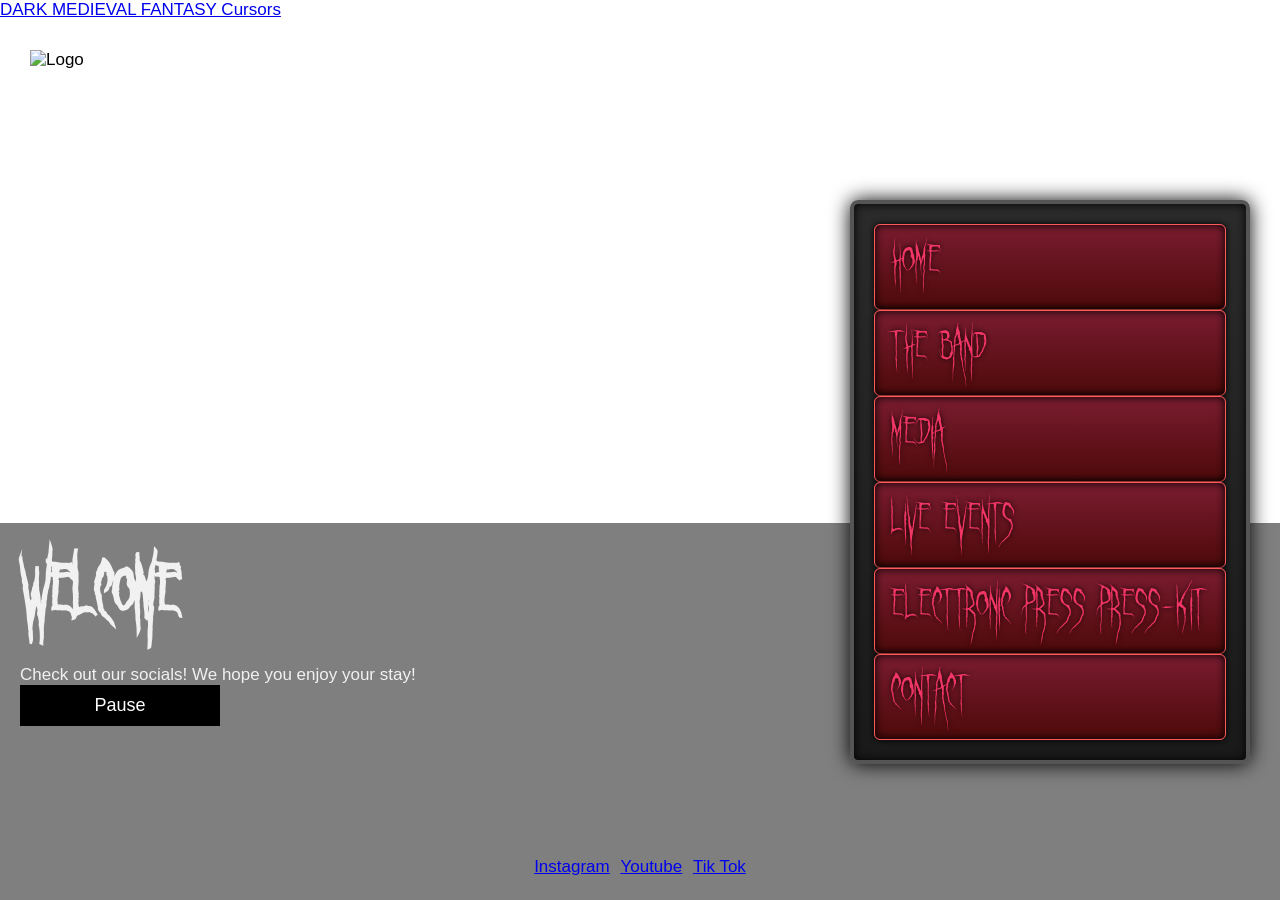
==== index.html @ b3b913e6 "28o8Web 0.01 Initial file upload for the 28o8 website" ====
<!DOCTYPE html>
<html lang="en">
<head>
    <meta charset="UTF-8">
    <meta http-equiv="X-UA-Compatible" content="IE=edge">
    <meta name="viewport" content="width=device-width, initial-scale=1.0">
    
    <style type="text/css">
body{
cursor:url("[data-uri]"), auto;
}
</style>
<a href="https://www.rw-designer.com/cursor-set/dark-medieval-fantasy" title="Get free cursors for your web.">DARK MEDIEVAL FANTASY Cursors</a>
    


    <style> 

body {
    font-family: GhastlyPanic;
}
input[type=button] {
    font-family: monospace;

}
<style>
* {
  box-sizing: border-box;
}

body {
  margin: 0;
  font-family: Arial;
  font-size: 17px;
}

#myVideo {
  position: fixed;
  right: 0;
  bottom: 0;
  min-width: 100%; 
  min-height: 100%;
}

.content {
  position: fixed;
  bottom: 0;
  background: rgba(0, 0, 0, 0.5);
  color: #f1f1f1;
  width: 100%;
  padding: 20px;
}

#myBtn {
  width: 200px;
  font-size: 18px;
  padding: 10px;
  border: none;
  background: #000;
  color: #fff;
  cursor: url("[data-uri]"), auto;
}


#myBtn:hover {
  
  background: #ddd;
  color: black;
}


</style>
</head>
<body>



<video autoplay muted loop id="myVideo" poster="/28o8\28o8Web\Press-Photo\IMG_0582.JPG">
  <source src="/28o8\28o8Web\Melevolence -  Aprill 11 - Copy.mp4" type="video/mp4">
  <img src="/28o8\28o8Web\Press-Photo\IMG_0582.JPG" title="your browser doesnt support video">
</video>

<div class="content">
  <h1>Welcome</h1>
  <p>Check out our socials! We hope you enjoy your stay!</p>
  <button id="myBtn" onclick="myFunction()">Pause</button>
  
  <nav class="social">
  <a class="phone" href="https://www.instagram.com/28o8_band" title="call us">Instagram</a>
  <a class="website" href="https://youtube.com/@28o8band?si=z3XCjSAA4ZYT2ZQr" title="website">Youtube </a>
  <a class="vcard" href="https://www.tiktok.com/@28._.o8" title="add to contacts">Tik Tok </a>
</nav>
</div>

<script>
var video = document.getElementById("myVideo");
var btn = document.getElementById("myBtn");

function myFunction() {
  if (video.paused) {
    video.play();
    btn.innerHTML = "Pause";
  } else {
    video.pause();
    btn.innerHTML = "Play";
  }
}
</script>
</style>
    <link rel="stylesheet" href="HOMESTYLE.css">
    <title>28Ø8</title>
</head>

<body>
   
<header><img src="Promo&Logo\28o8-Logo.PNG" class="pulsing-logo" alt="Logo" ></header>
      

      <div class="sidenav">
        <a class="nav-link" href="index.html"  >Home</a> 
            <a class="nav-link" href="TheBand.html">The Band</a>
            <a class="nav-link" href="Media.html">Media</a>
            <a class="nav-link" href="Events.html">Live Events</a>
             <a class="nav-link" href="EPK.html">Electtronic Press Press-Kit</a>
            <a class="nav-link" href="Contact.html">Contact</a>
      </div>
    
</body>
</html>
---- HOMESTYLE.css ----
*{
  margin: 0;
padding: 0;
box-sizing: border-box;

}


@font-face {
  font-family: 'Ghastly' ;
  src: url(Ghastly_Panic.ttf);
}

h1 { font-family: 'Ghastly' ;
font-size: 500%;
}

header {
    top: 200px;
}




.pulsing-logo {
  padding: 30px;
  
  width: 450px;
  animation: pulse-scale 3s infinite ease-in-out; /* */
}

@keyframes pulse-scale {
  0%, 100% { transform: scale(1); }
  30% { transform: scale(1.1); } /* Grows to 110% size */
}
/* The sidebar menu */
.sidenav {
  font-family: 'Ghastly' ;

  height: %; /* Full-height: remove this if you want "auto" height */
  width: 400px; /* Set the width of the sidebar */
  position: absolute; /* Fixed Sidebar (stay in place on scroll) */
  z-index: 1; /* Stay on top */
  top: 200px; /* Stay at the top */
  right: 30px;
  background-color: #665555; /* Black */
  overflow-x: hidden; /* Disable horizontal scroll */
  padding-top: 20px;
   background: linear-gradient(#2b2b2b, #1a1a1a);
  border: 4px solid #555;
  border-radius: 8px;
  padding: 20px;
  box-shadow: 0 0 20px black, inset 0 0 10px #000;
}

/* The navigation menu links */
.sidenav a {
  
  padding: 6px 8px 6px 16px;
  text-decoration: none;
  font-size: 50px;
  color: #f13564;
  display: block;
  background: linear-gradient(#7a1c30, #4d0a0a);
  border: 1px solid #ff5a5a;
  border-radius: 6px;
  cursor: url("[data-uri]"), pointer;
  text-shadow: 0 0 5px #000;
  box-shadow: inset 0 0 8px #000, 0 0 6px #000;
  transition: all 0.2s ease;
}

/* When you mouse over the navigation links, change their color */
.sidenav a:hover {
  background: linear-gradient(#c42d2d, #7a1212);
  box-shadow: 0 0 10px #ff4d4d, inset 0 0 10px #000;
  transform: scale(1.03);
}

/* Style page content */
.main {
  margin-left: 160px; /* Same as the width of the sidebar */
  padding: 0px 10px;
}

/* On smaller screens, where height is less than 450px, change the style of the sidebar (less padding and a smaller font size) */
@media screen and (max-height: 450px) {
  .sidenav {padding-top: 15px;}
  .sidenav a {font-size: 18px;}
}


nav.social {
  text-align: center;
}
nav.social a {
  display: inline-block;
  padding: 3px;
  cursor: url("[data-uri]"), pointer;
}
nav.social a::before {
  content: "";
  display: block;
  height: 128px;
  background: url(https://img.icons8.com/?size=100&id=shZNtQPsMJ6i&format=png&color=000000) top center no-repeat;
}
nav.social a.website::before {
  background-image: url(https://img.icons8.com/?size=100&id=aEN7nXI1-gjP&format=png&color=000000);
}
nav.social a.vcard::before {
  background-image: url(https://img.icons8.com/?size=100&id=WSudT22SWB5J&format=png&color=000000);
}
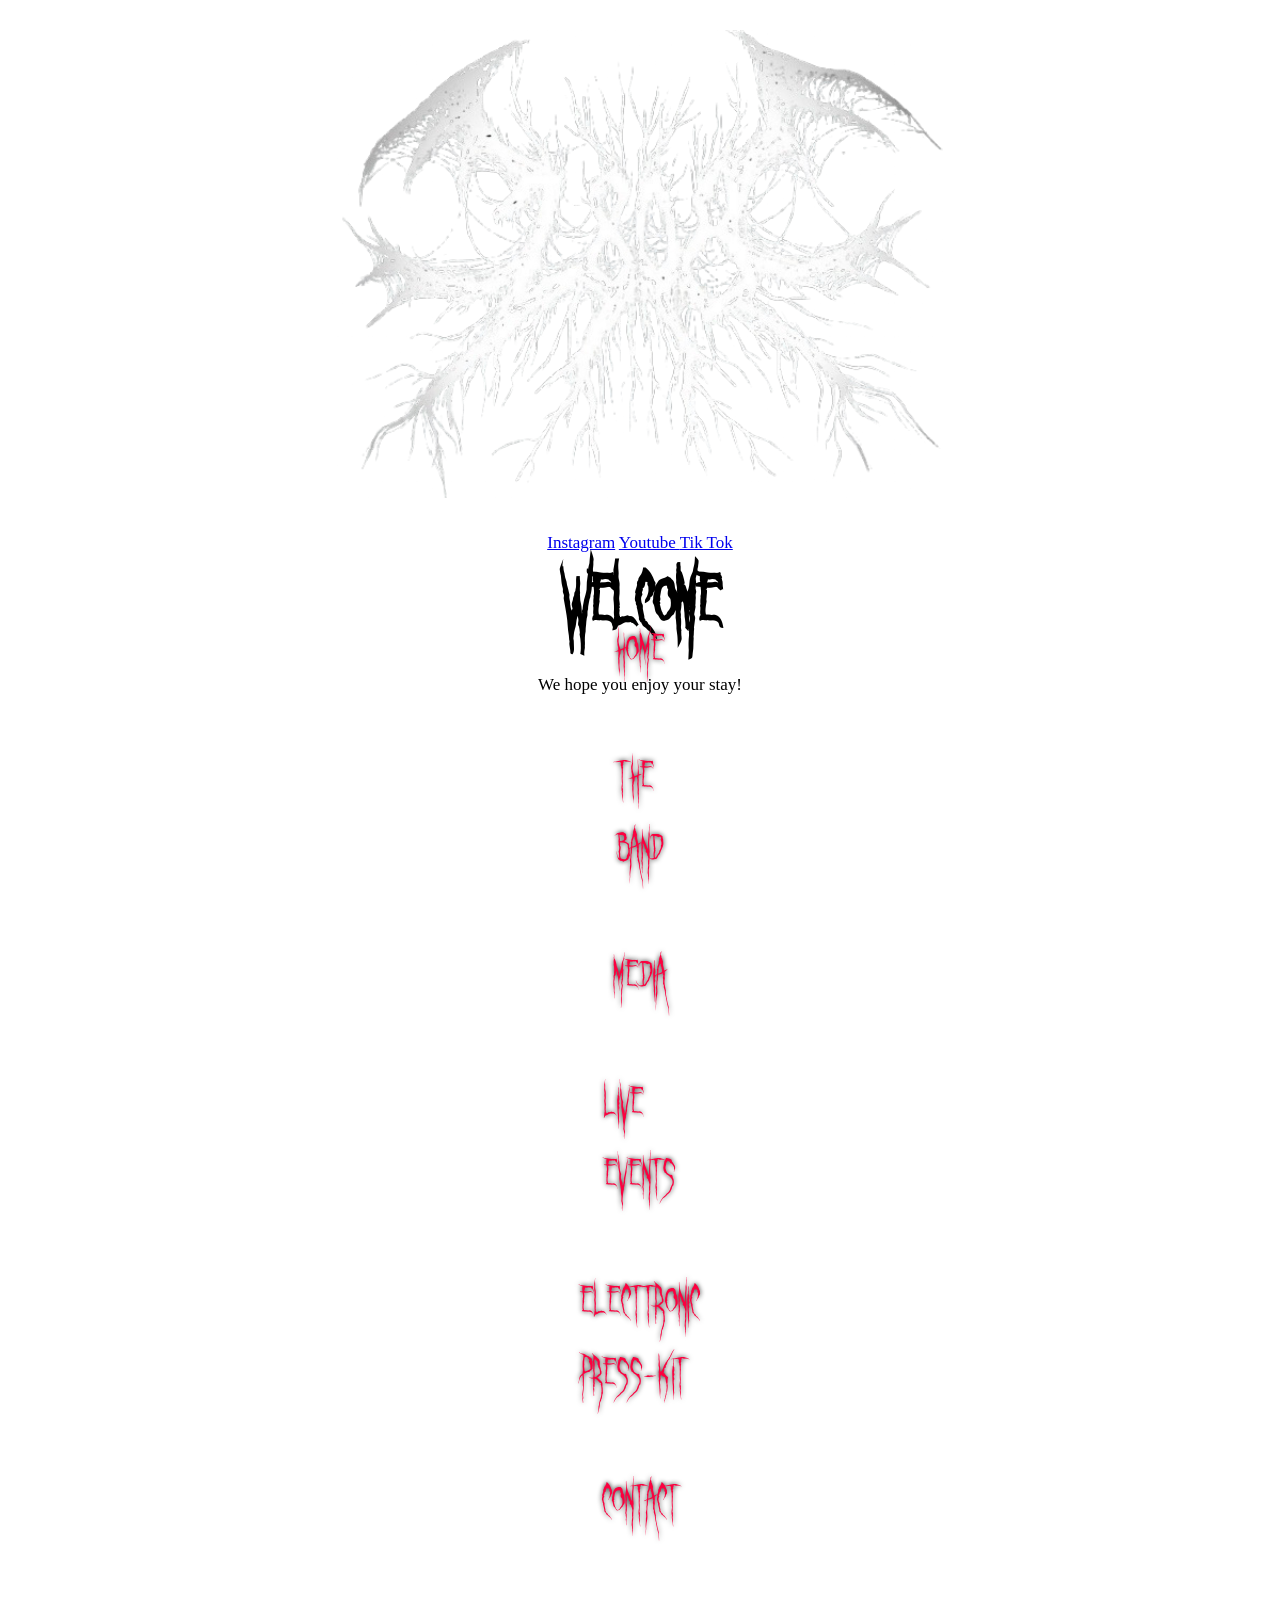
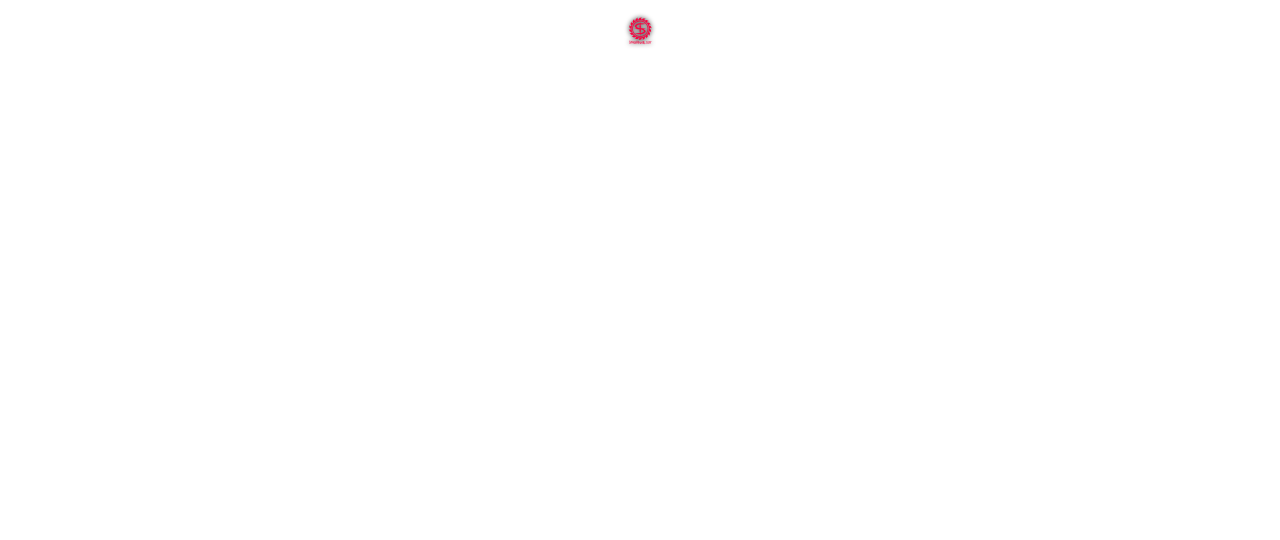
==== commit 9466bb3d: "28o8Web 1.06 Updating the Homepage for Mobile" ====
--- a/index.html
+++ b/index.html
@@ -1,129 +1,42 @@
 <!DOCTYPE html>
 <html lang="en">
 <head>
-    <meta charset="UTF-8">
+     <meta charset="UTF-8">
     <meta http-equiv="X-UA-Compatible" content="IE=edge">
     <meta name="viewport" content="width=device-width, initial-scale=1.0">
-    
-    <style type="text/css">
-body{
-cursor:url("[data-uri]"), auto;
-}
-</style>
-<a href="https://www.rw-designer.com/cursor-set/dark-medieval-fantasy" title="Get free cursors for your web.">DARK MEDIEVAL FANTASY Cursors</a>
-    
-
-
-    <style> 
-
-body {
-    font-family: GhastlyPanic;
-}
-input[type=button] {
-    font-family: monospace;
-
-}
-<style>
-* {
-  box-sizing: border-box;
-}
-
-body {
-  margin: 0;
-  font-family: Arial;
-  font-size: 17px;
-}
-
-#myVideo {
-  position: fixed;
-  right: 0;
-  bottom: 0;
-  min-width: 100%; 
-  min-height: 100%;
-}
-
-.content {
-  position: fixed;
-  bottom: 0;
-  background: rgba(0, 0, 0, 0.5);
-  color: #f1f1f1;
-  width: 100%;
-  padding: 20px;
-}
-
-#myBtn {
-  width: 200px;
-  font-size: 18px;
-  padding: 10px;
-  border: none;
-  background: #000;
-  color: #fff;
-  cursor: url("[data-uri]"), auto;
-}
-
-
-#myBtn:hover {
-  
-  background: #ddd;
-  color: black;
-}
-
-
-</style>
+ <link rel="stylesheet" href="HOMESTYLE.css">
+<title>28Ø8</title>
 </head>
+<div class="Logo">
+  <img src="Promo&Logo\28o8-Logo.PNG" class="pulsing-logo" alt="Logo" >
+</div>
 <body>
 
+   
+    <div class="sidenav">
+        <a class="nav-link" href="index.html">Home</a> 
+            <a class="nav-link" href="TheBand.html">The Band</a>
+            <a class="nav-link" href="Media.html">Media</a>
+            <a class="nav-link" href="Events.html">Live Events</a>
+             <a class="nav-link" href="EPK.html">Electtronic Press-Kit</a>
+            <a class="nav-link" href="Contact.html">Contact</a>
+            <a href="pong.html">Ø</a>
+            
+          </div>
 
-
-<video autoplay muted loop id="myVideo" poster="/28o8\28o8Web\Press-Photo\IMG_0582.JPG">
-  <source src="/28o8\28o8Web\Melevolence -  Aprill 11 - Copy.mp4" type="video/mp4">
-  <img src="/28o8\28o8Web\Press-Photo\IMG_0582.JPG" title="your browser doesnt support video">
-</video>
-
-<div class="content">
-  <h1>Welcome</h1>
-  <p>Check out our socials! We hope you enjoy your stay!</p>
-  <button id="myBtn" onclick="myFunction()">Pause</button>
-  
+           <div class="bootom">
+ 
   <nav class="social">
   <a class="phone" href="https://www.instagram.com/28o8_band" title="call us">Instagram</a>
   <a class="website" href="https://youtube.com/@28o8band?si=z3XCjSAA4ZYT2ZQr" title="website">Youtube </a>
   <a class="vcard" href="https://www.tiktok.com/@28._.o8" title="add to contacts">Tik Tok </a>
 </nav>
-</div>
-
-<script>
-var video = document.getElementById("myVideo");
-var btn = document.getElementById("myBtn");
-
-function myFunction() {
-  if (video.paused) {
-    video.play();
-    btn.innerHTML = "Pause";
-  } else {
-    video.pause();
-    btn.innerHTML = "Play";
-  }
-}
-</script>
-</style>
-    <link rel="stylesheet" href="HOMESTYLE.css">
-    <title>28Ø8</title>
-</head>
-
-<body>
-   
-<header><img src="Promo&Logo\28o8-Logo.PNG" class="pulsing-logo" alt="Logo" ></header>
+</div> 
       
 
-      <div class="sidenav">
-        <a class="nav-link" href="index.html"  >Home</a> 
-            <a class="nav-link" href="TheBand.html">The Band</a>
-            <a class="nav-link" href="Media.html">Media</a>
-            <a class="nav-link" href="Events.html">Live Events</a>
-             <a class="nav-link" href="EPK.html">Electtronic Press Press-Kit</a>
-            <a class="nav-link" href="Contact.html">Contact</a>
-      </div>
-    
-</body>
-</html>
+
+ <h1>Welcome</h1>
+  <p>We hope you enjoy your stay!</p>
+
+      </body>
+
--- a/HOMESTYLE.css
+++ b/HOMESTYLE.css
@@ -19,13 +19,26 @@
     top: 200px;
 }
 
-
-
-
+body {
+  cursor:url("[data-uri]"), auto;
+  background-image: url(/28o8/28o8Web/Texture/marbre4.png);
+  margin: 0;
+  font-family: Arial;
+  font-size: 17px;
+   font-family: GhastlyPanic;
+   display: flex;
+    flex-direction: column;
+justify-content: space-around;
+align-items: center;
+}
+.logo {
+  background-position: center;
+align-items: center;
+}
 .pulsing-logo {
   padding: 30px;
   
-  width: 450px;
+  width: 666px;
   animation: pulse-scale 3s infinite ease-in-out; /* */
 }
 
@@ -33,51 +46,89 @@
   0%, 100% { transform: scale(1); }
   30% { transform: scale(1.1); } /* Grows to 110% size */
 }
-/* The sidebar menu */
 .sidenav {
   font-family: 'Ghastly' ;
-
-  height: %; /* Full-height: remove this if you want "auto" height */
-  width: 400px; /* Set the width of the sidebar */
-  position: absolute; /* Fixed Sidebar (stay in place on scroll) */
-  z-index: 1; /* Stay on top */
-  top: 200px; /* Stay at the top */
-  right: 30px;
-  background-color: #665555; /* Black */
+  display: flex;
+  flex-direction: column;
+justify-content: space-around;
+align-items: center;
+align-content: center;
+  height: fit-content; 
+  width: 450px; 
+  position: absolute;
+  z-index: ; /* Stay on top */
+  top: 300px; /* Stay at the top */
+  
+  background-image: url(/28o8/28o8Web/Texture/Tombstone.png);
   overflow-x: hidden; /* Disable horizontal scroll */
-  padding-top: 20px;
-   background: linear-gradient(#2b2b2b, #1a1a1a);
-  border: 4px solid #555;
-  border-radius: 8px;
+  background-repeat: no-repeat;
+  background-size: 100% 100%;
+  padding-bottom: 450px;
+  padding-top: 300px;
+  padding-left: 300px;
+  padding-right: 300px;
+ gap: 15px;
+}
+.content {
+display: flex;
+flex-direction: column;
+justify-content: space-around;
+align-items: center;
+  bottom: 0;
+  background-image:url(/28o8/28o8Web/Texture/BorderedRusticStoneWall.png);
+  font-size: 24px;
+color: rgb(0, 0, 0);
+ text-shadow: 
+      0 1px 0 #ccc, 
+      0 2px 0 #c9c9c9, 
+      0 3px 0 #bbb, 
+      0 4px 0 #b9b9b9, 
+      0 5px 0 #aaa,
+      0 6px 1px rgba(0,0,0,.1),
+      0 0 5px rgba(0,0,0,.1),
+      0 1px 3px rgba(0,0,0,.3),
+      0 3px 5px rgba(0,0,0,.2),
+      0 5px 10px rgba(0,0,0,.25);
+  width: 100%;
   padding: 20px;
-  box-shadow: 0 0 20px black, inset 0 0 10px #000;
+    background-repeat: no-repeat;
+  background-size: 100% 100%;
+  padding-bottom: 80px;
+  padding-top: 80px;
 }
-
 /* The navigation menu links */
 .sidenav a {
-  
-  padding: 6px 8px 6px 16px;
+  display: flex;
+  align-content: center;
+  justify-content: center;
+  padding-top: 20px;
+  padding-bottom: 20px;
   text-decoration: none;
   font-size: 50px;
-  color: #f13564;
-  display: block;
-  background: linear-gradient(#7a1c30, #4d0a0a);
-  border: 1px solid #ff5a5a;
-  border-radius: 6px;
+  color: #fc003f;
+  background-image: url(/28o8/28o8Web/Texture/MetalButtonOG.png);
+  background-size: 100% 100%;
+  padding-right: 50px;
+  padding-left: 50px;
+  
+  background-repeat: no-repeat;
+  
+ 
   cursor: url("[data-uri]"), pointer;
   text-shadow: 0 0 5px #000;
-  box-shadow: inset 0 0 8px #000, 0 0 6px #000;
+ 
   transition: all 0.2s ease;
 }
 
-/* When you mouse over the navigation links, change their color */
+
 .sidenav a:hover {
-  background: linear-gradient(#c42d2d, #7a1212);
-  box-shadow: 0 0 10px #ff4d4d, inset 0 0 10px #000;
-  transform: scale(1.03);
+  
+
+  transform: scale(1.05);
+  filter: brightness(1.25);
 }
 
-/* Style page content */
+
 .main {
   margin-left: 160px; /* Same as the width of the sidebar */
   padding: 0px 10px;
@@ -87,26 +138,4 @@
 @media screen and (max-height: 450px) {
   .sidenav {padding-top: 15px;}
   .sidenav a {font-size: 18px;}
-}
-
-
-nav.social {
-  text-align: center;
-}
-nav.social a {
-  display: inline-block;
-  padding: 3px;
-  cursor: url("[data-uri]"), pointer;
-}
-nav.social a::before {
-  content: "";
-  display: block;
-  height: 128px;
-  background: url(https://img.icons8.com/?size=100&id=shZNtQPsMJ6i&format=png&color=000000) top center no-repeat;
-}
-nav.social a.website::before {
-  background-image: url(https://img.icons8.com/?size=100&id=aEN7nXI1-gjP&format=png&color=000000);
-}
-nav.social a.vcard::before {
-  background-image: url(https://img.icons8.com/?size=100&id=WSudT22SWB5J&format=png&color=000000);
 }
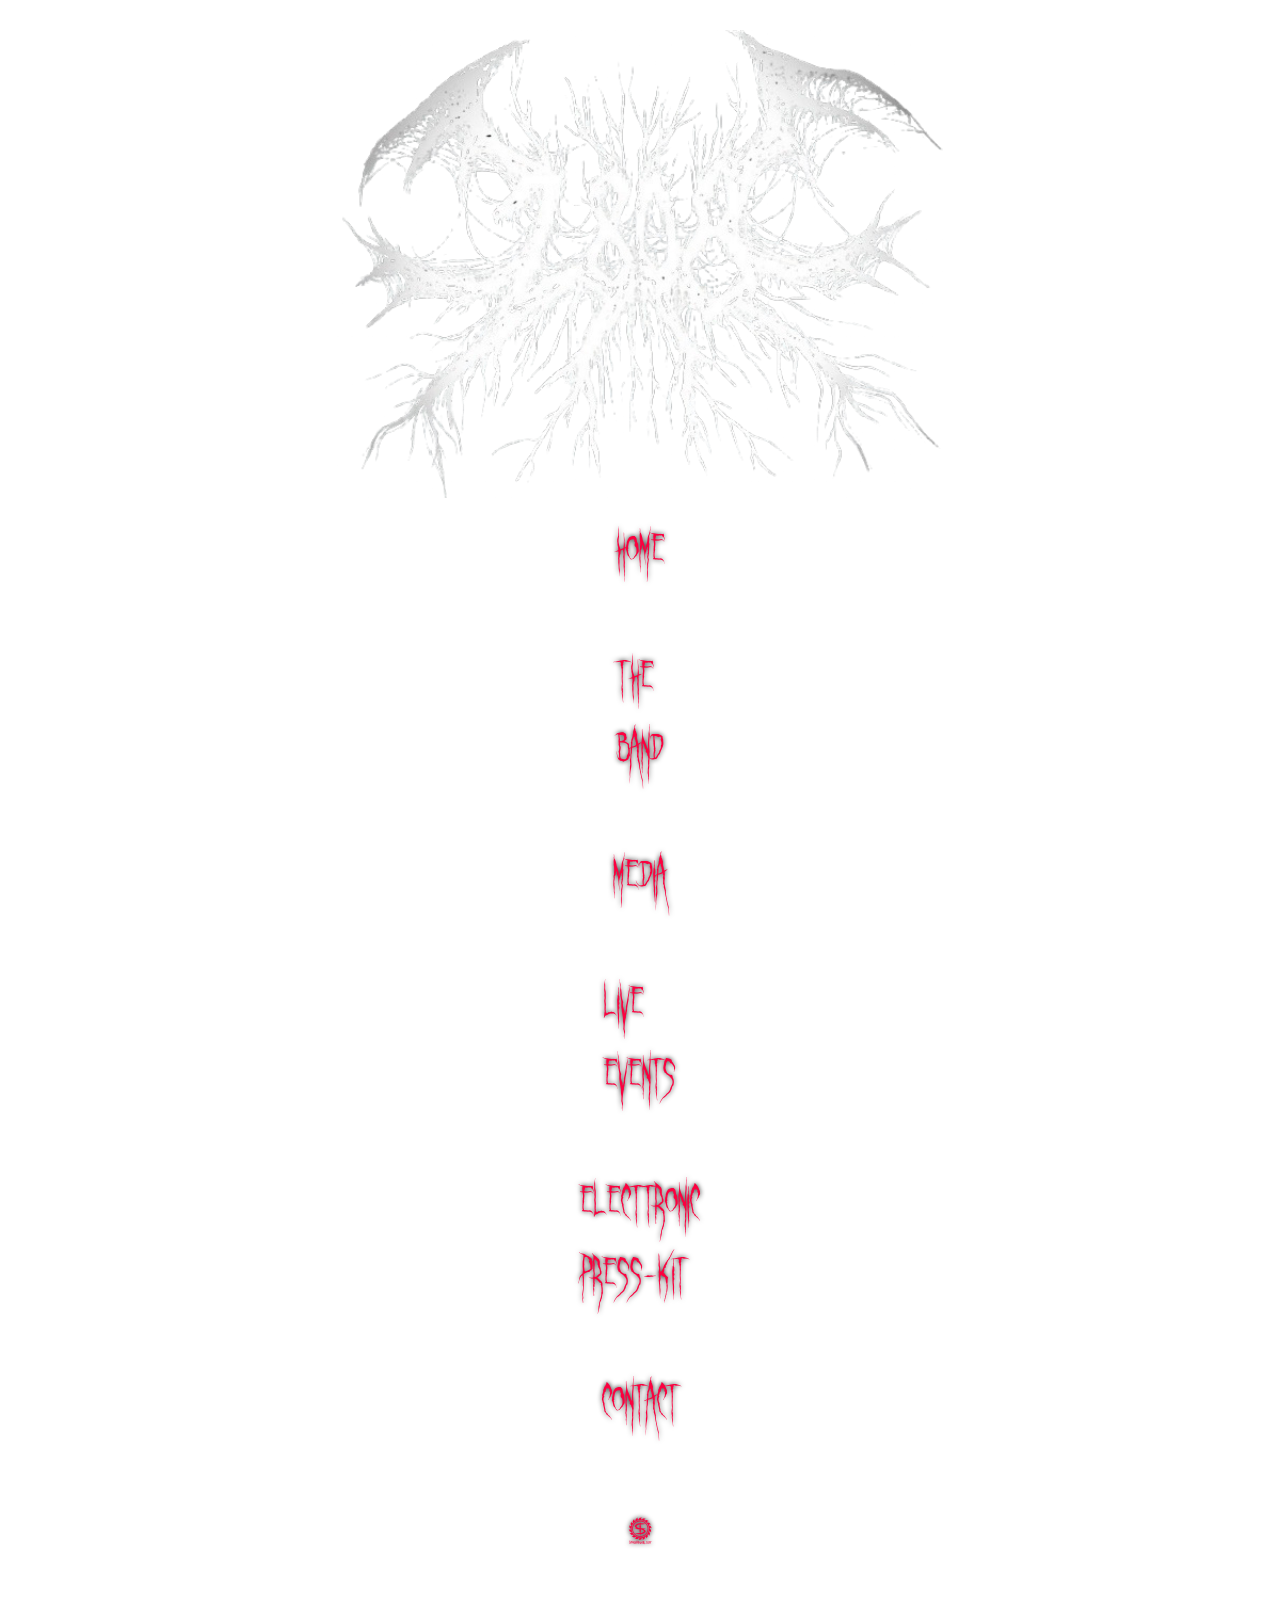
==== commit 79575e92: "28o8Web 1.10 Second Full overhaul, Mobile friendly." ====
--- a/index.html
+++ b/index.html
@@ -24,19 +24,7 @@
             
           </div>
 
-           <div class="bootom">
- 
-  <nav class="social">
-  <a class="phone" href="https://www.instagram.com/28o8_band" title="call us">Instagram</a>
-  <a class="website" href="https://youtube.com/@28o8band?si=z3XCjSAA4ZYT2ZQr" title="website">Youtube </a>
-  <a class="vcard" href="https://www.tiktok.com/@28._.o8" title="add to contacts">Tik Tok </a>
-</nav>
-</div> 
-      
-
-
- <h1>Welcome</h1>
-  <p>We hope you enjoy your stay!</p>
+           
 
       </body>
 
--- a/HOMESTYLE.css
+++ b/HOMESTYLE.css
@@ -64,9 +64,9 @@
   background-repeat: no-repeat;
   background-size: 100% 100%;
   padding-bottom: 450px;
-  padding-top: 300px;
-  padding-left: 300px;
-  padding-right: 300px;
+  padding-top: 200px;
+  padding-left: 400px;
+  padding-right: 400px;
  gap: 15px;
 }
 .content {
@@ -98,9 +98,7 @@
 }
 /* The navigation menu links */
 .sidenav a {
-  display: flex;
-  align-content: center;
-  justify-content: center;
+display: flex;
   padding-top: 20px;
   padding-bottom: 20px;
   text-decoration: none;
@@ -124,7 +122,7 @@
 .sidenav a:hover {
   
 
-  transform: scale(1.05);
+  transform: scale(1.44);
   filter: brightness(1.25);
 }
 
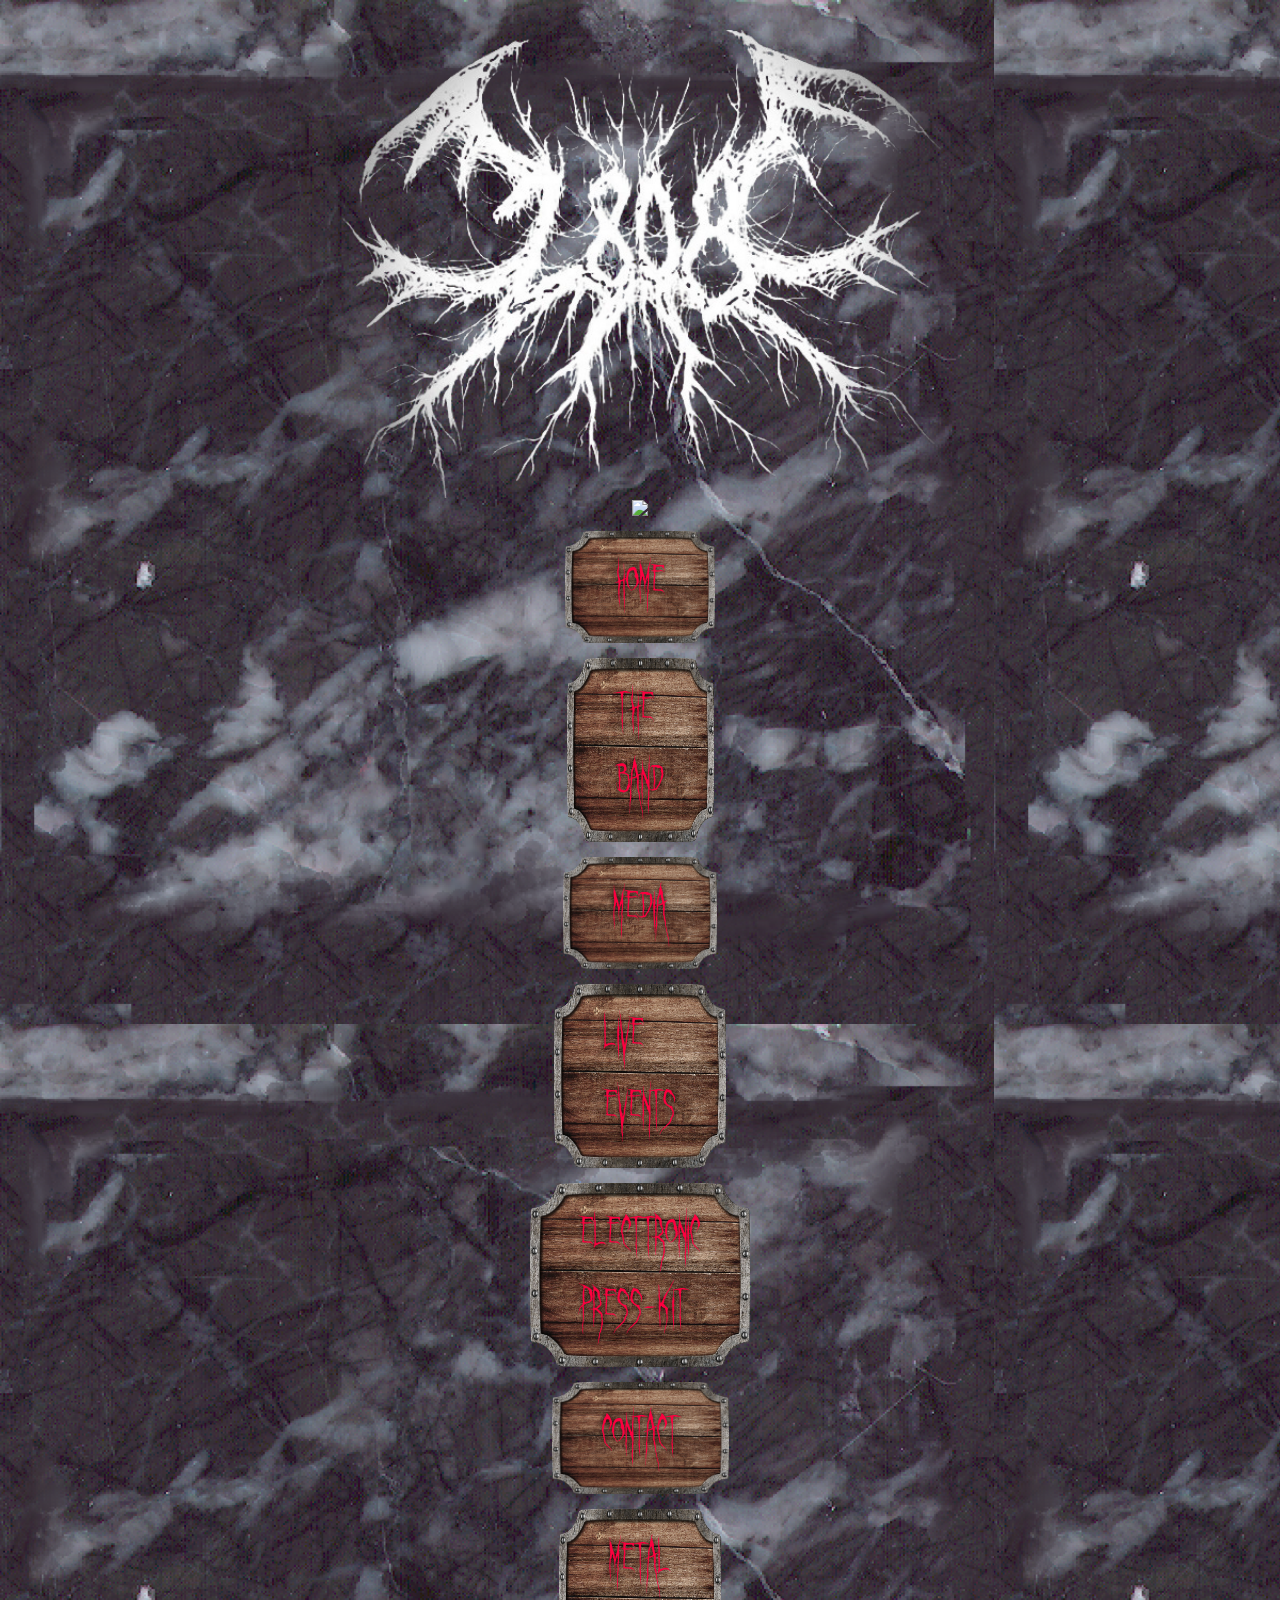
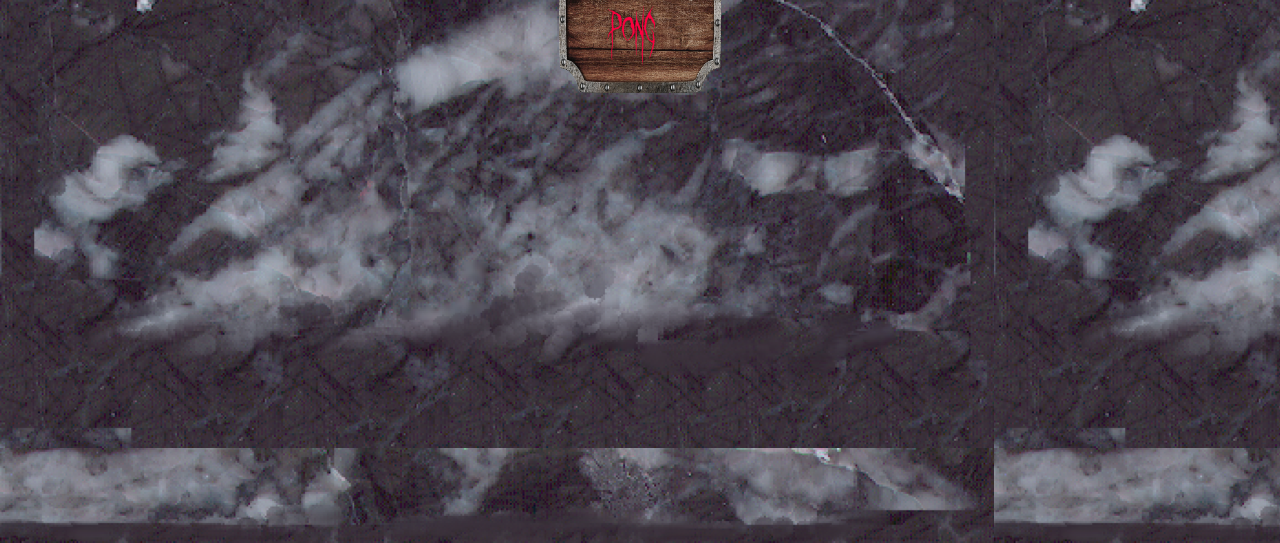
==== commit 7614bdf1: "Update index.html" ====
--- a/index.html
+++ b/index.html
@@ -14,13 +14,14 @@
 
    
     <div class="sidenav">
+      <img src="https://hitscounter.dev/api/hit?url=28o8band.github.io&label=Visits%3A+Today+%2F+All+Time&icon=music-note-beamed&color=%23800000&message=&style=for-the-badge&tz=UTC">
         <a class="nav-link" href="index.html">Home</a> 
             <a class="nav-link" href="TheBand.html">The Band</a>
             <a class="nav-link" href="Media.html">Media</a>
             <a class="nav-link" href="Events.html">Live Events</a>
              <a class="nav-link" href="EPK.html">Electtronic Press-Kit</a>
             <a class="nav-link" href="Contact.html">Contact</a>
-            <a href="pong.html">Ø</a>
+            <a href="pong.html">Metal Pong</a>
             
           </div>
 
--- a/HOMESTYLE.css
+++ b/HOMESTYLE.css
@@ -21,7 +21,7 @@
 
 body {
   cursor:url("[data-uri]"), auto;
-  background-image: url(/28o8/28o8Web/Texture/marbre4.png);
+  background-image: url("Texture/marbre4.png");
   margin: 0;
   font-family: Arial;
   font-size: 17px;
@@ -59,7 +59,7 @@
   z-index: ; /* Stay on top */
   top: 300px; /* Stay at the top */
   
-  background-image: url(/28o8/28o8Web/Texture/Tombstone.png);
+  background-image: url("Texture/Tombstone.png");
   overflow-x: hidden; /* Disable horizontal scroll */
   background-repeat: no-repeat;
   background-size: 100% 100%;
@@ -75,7 +75,7 @@
 justify-content: space-around;
 align-items: center;
   bottom: 0;
-  background-image:url(/28o8/28o8Web/Texture/BorderedRusticStoneWall.png);
+  background-image:url("Texture/BorderedRusticStoneWall.png");
   font-size: 24px;
 color: rgb(0, 0, 0);
  text-shadow: 
@@ -104,7 +104,7 @@
   text-decoration: none;
   font-size: 50px;
   color: #fc003f;
-  background-image: url(/28o8/28o8Web/Texture/MetalButtonOG.png);
+  background-image: url("Texture/MetalButtonOG.png");
   background-size: 100% 100%;
   padding-right: 50px;
   padding-left: 50px;
@@ -136,4 +136,4 @@
 @media screen and (max-height: 450px) {
   .sidenav {padding-top: 15px;}
   .sidenav a {font-size: 18px;}
-}+}
